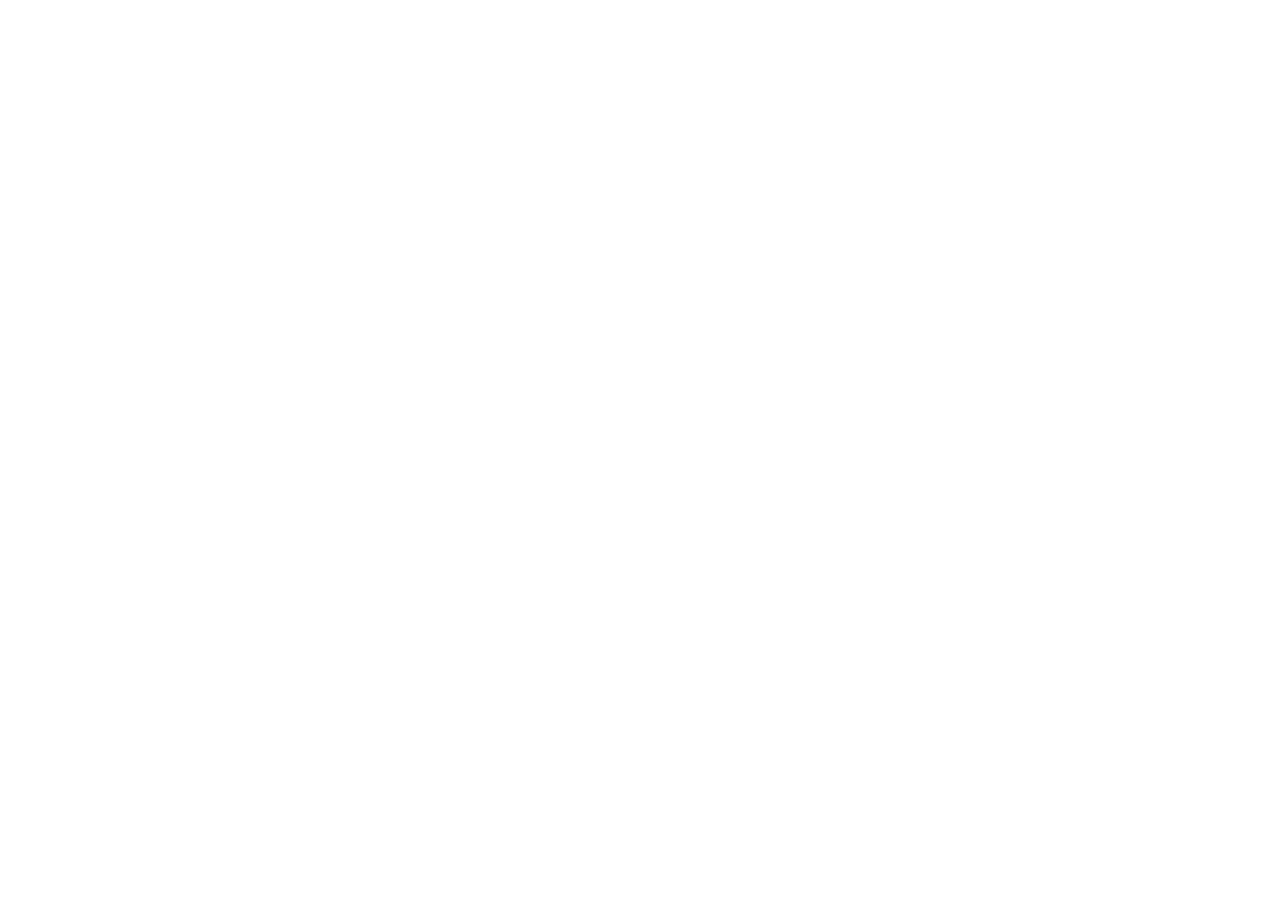
==== DZ_3/index.html @ 8e92378c "ok" ====
<!DOCTYPE html>
<html lang="en">

<head>
  <meta charset="UTF-8">
  <meta name="viewport" content="width=device-width, initial-scale=1.0">
  <title>Бесконечная лента с фотографиями</title>
  <script src="index.js" defer></script>
  <style>
    #photo-container {
      display: flex;
      flex-wrap: wrap;
    }

    .photo {
      flex: 1 1 calc(33.33% - 20px);
      margin: 10px;
      border: 1px solid #ccc;
      box-shadow: 0px 0px 5px rgba(0, 0, 0, 0.3);
      overflow: hidden;
    }

    .photo img {
      width: 100%;
      height: auto;
    }
  </style>
</head>

<body>
  <div id="photo-container">
    
  </div>
</body>

</html>
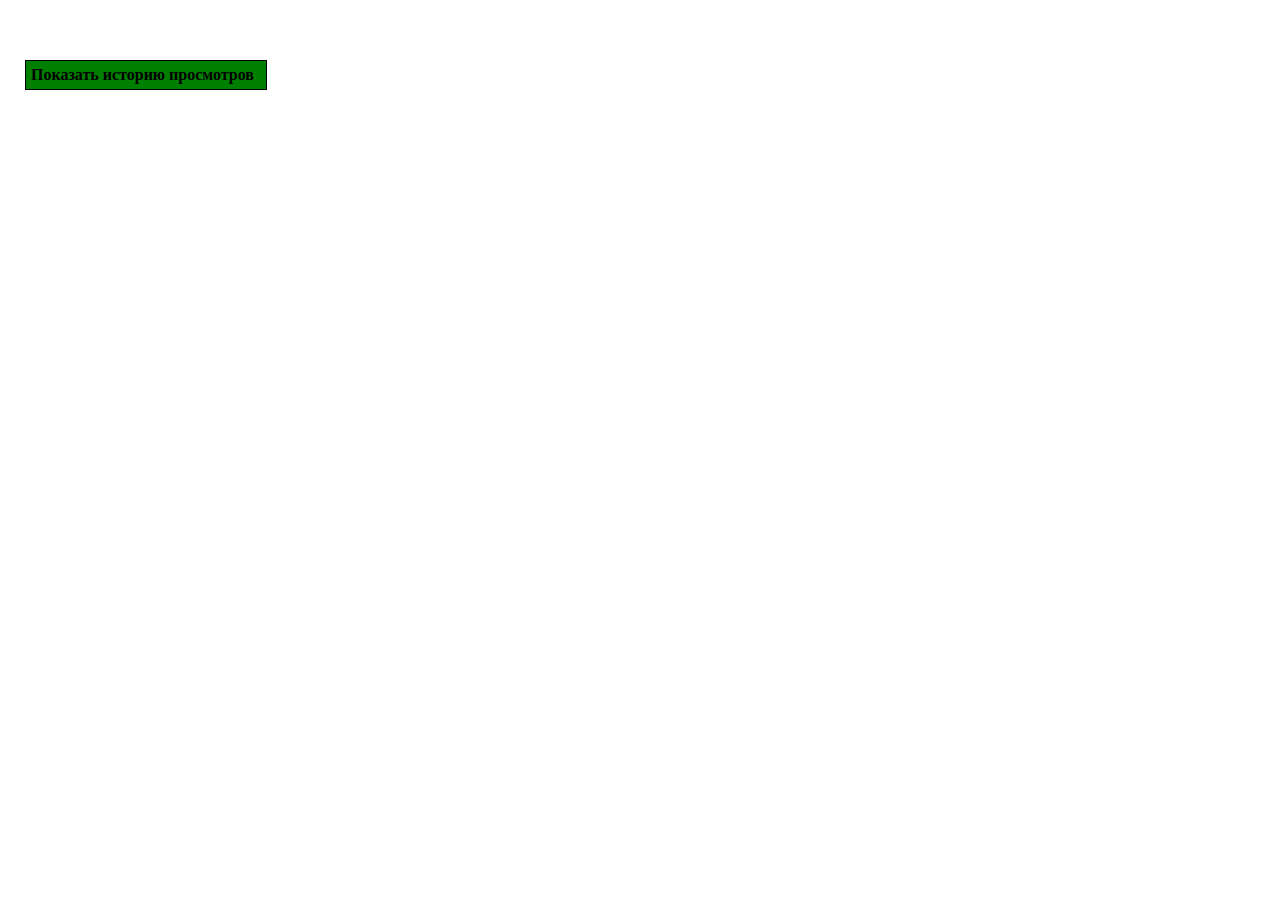
==== commit ec0c9c5d: "Дз 3 выполнено" ====
--- a/DZ_3/index.html
+++ b/DZ_3/index.html
@@ -1,36 +1,16 @@
 <!DOCTYPE html>
 <html lang="en">
+  <head>
+    <meta charset="UTF-8" />
+    <meta name="viewport" content="width=device-width, initial-scale=1.0" />
+    <title>Бесконечная лента с фотографиями</title>
+    <script src="index.js" defer></script>
+    <link rel="stylesheet" href="style.css" />
+  </head>
 
-<head>
-  <meta charset="UTF-8">
-  <meta name="viewport" content="width=device-width, initial-scale=1.0">
-  <title>Бесконечная лента с фотографиями</title>
-  <script src="index.js" defer></script>
-  <style>
-    #photo-container {
-      display: flex;
-      flex-wrap: wrap;
-    }
-
-    .photo {
-      flex: 1 1 calc(33.33% - 20px);
-      margin: 10px;
-      border: 1px solid #ccc;
-      box-shadow: 0px 0px 5px rgba(0, 0, 0, 0.3);
-      overflow: hidden;
-    }
-
-    .photo img {
-      width: 100%;
-      height: auto;
-    }
-  </style>
-</head>
-
-<body>
-  <div id="photo-container">
-    
-  </div>
-</body>
-
-</html>+  <body>
+    <div class="container">
+      <div class="photoСontainer"></div>
+    </div>
+  </body>
+</html>
--- a/DZ_3/style.css
+++ b/DZ_3/style.css
@@ -0,0 +1,68 @@
+* {
+    padding: 0;
+    margin: 0;
+}
+
+body {
+    padding: 20px;
+}
+
+.container {
+    display: flex;
+    justify-content: center;
+    gap: 20px;
+}
+
+.photoСontainer {
+    padding: 20px;
+
+}
+
+img {
+    height: 200px;
+    width: 260px;
+    margin-bottom: 20px;
+    cursor: pointer;
+}
+
+.author {
+    font-size: 20px;
+}
+
+.icon {
+    width: 100px;
+}
+
+.historyBox {
+    margin-left: 5px;
+    cursor: pointer;
+
+}
+
+.historyBox h4 {
+    margin-bottom: 10px;
+    border: 1px solid;
+    background-color: green;
+    width: 230px;
+    padding: 5px
+}
+
+.historyBox h4:hover {
+    margin-bottom: 10px;
+    border: 1px solid red;
+    background-color: aqua;
+    width: 230px;
+    padding: 5px
+}
+
+
+
+.contentHistory {
+    display: grid;
+    grid-template-columns: repeat(3, 33.3%);
+    gap: 5px;
+}
+
+.imageHistory {
+    border: 1px solid;
+}